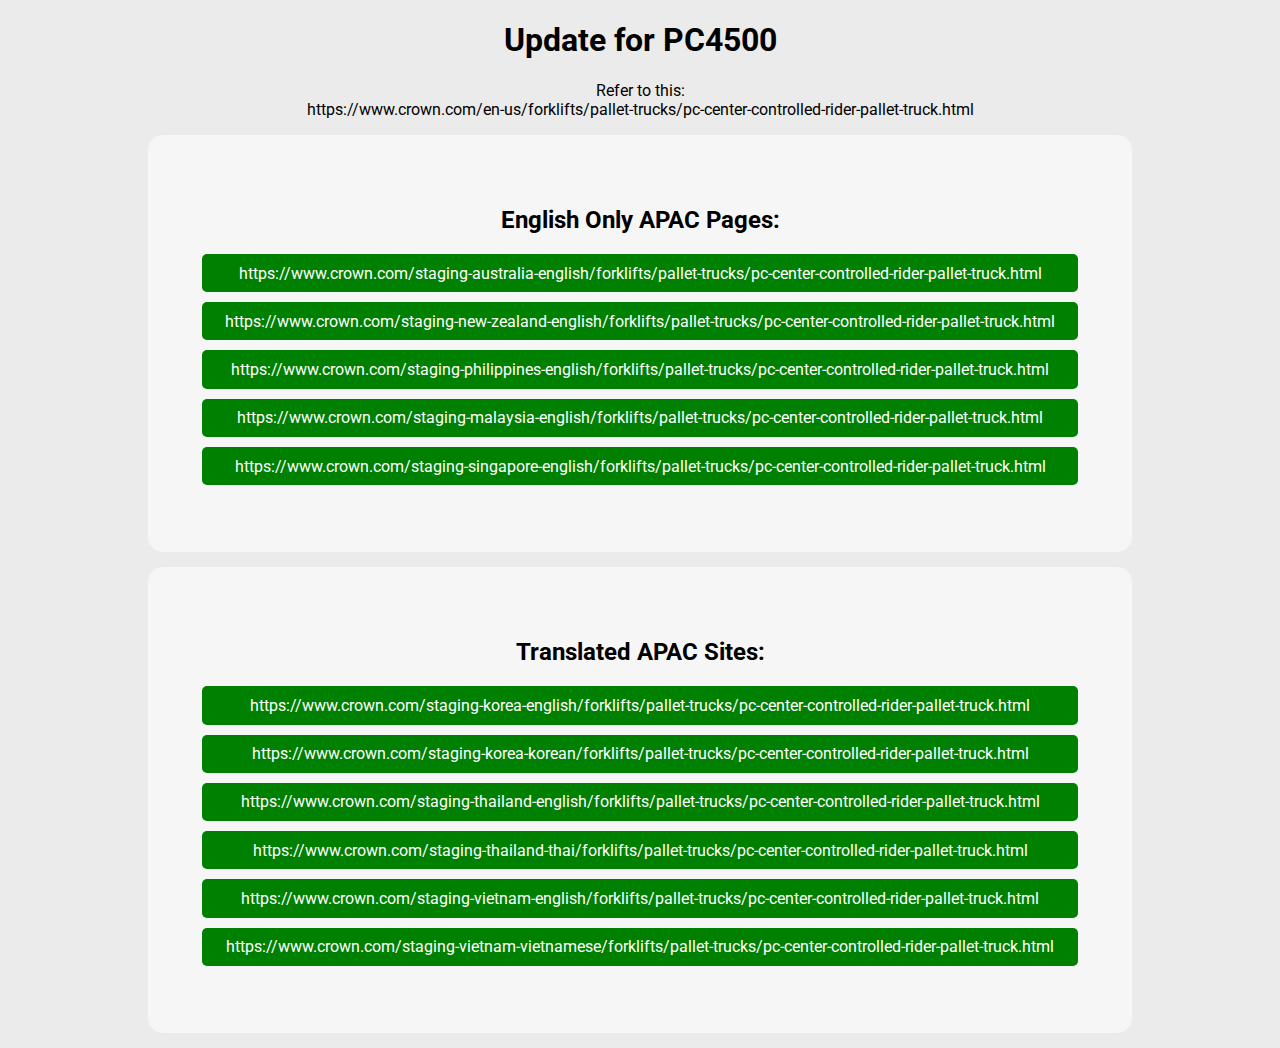
==== index.html @ c6ffd6ba "Create index.html" ====
<!DOCTYPE html>
<html>
<head>
<link rel="stylesheet" href="https://fonts.googleapis.com/css2?family=Roboto">
<link rel="stylesheet" href="https://cdnjs.cloudflare.com/ajax/libs/animate.css/4.1.1/animate.min.css"/>
<style>
body {
    max-width: 1024px;
    margin: 0 auto;
    background-color: #ebebeb;
}
h1, h2, h3, p, li {
    font-family: 'Roboto', serif;
}
.title-content {
    text-align: center;
}
.to-do-list {
    max-width: 90%;
    margin: 0 auto;
    margin-bottom: 15px;
    padding: 5% 3% 5% 3%;
    background-color: #f6f6f6;
    border-radius: 15px;
    text-align: center;
}
ul {
    padding-left: 0px;
    list-style-type: none;
}
li {
    scale: 100% 100%;
    max-width: 95%;
    margin: 0 auto 10px auto;
    transition: .25 all;
}
li:hover {
    scale: 101% 101%;
    transition: .25s all;
}
li.not-done {
    color:red;
}

li.done {
    color: #ffffff;
    background-color: green;
    border-radius: 5px;
    transition: .25s all;
}
a {
    color:#ffffff;
    text-decoration: none;
    display: block;
    padding:1.1%;
    /* transition: .75s all; */
}
a:hover {
    /* text-decoration: underline; */
    /* transition: .75s all; */
}
</style>
</head>
    <body>
        <div class="title-content animate__animated animate__fadeIn">
            <h1>Update for PC4500</h1>
            <p>Refer to this:<br>https://www.crown.com/en-us/forklifts/pallet-trucks/pc-center-controlled-rider-pallet-truck.html</p>
        </div>
        <div class="to-do-list animate__animated animate__fadeInUp">
            <h2>English Only APAC Pages:</h2>
            <ul>
                <li class="done">
                    <a href="https://www.crown.com/staging-australia-english/forklifts/pallet-trucks/pc-center-controlled-rider-pallet-truck.html" target="_blank">
                        https://www.crown.com/staging-australia-english/forklifts/pallet-trucks/pc-center-controlled-rider-pallet-truck.html
                    </a>
                </li>
                <li class="done">
                    <a href="https://www.crown.com/staging-new-zealand-english/forklifts/pallet-trucks/pc-center-controlled-rider-pallet-truck.html" target="_blank">
                        https://www.crown.com/staging-new-zealand-english/forklifts/pallet-trucks/pc-center-controlled-rider-pallet-truck.html
                    </a>
                </li>
                <li class="done">
                    <a href="https://www.crown.com/staging-philippines-english/forklifts/pallet-trucks/pc-center-controlled-rider-pallet-truck.html" target="_blank">
                        https://www.crown.com/staging-philippines-english/forklifts/pallet-trucks/pc-center-controlled-rider-pallet-truck.html
                    </a>
                </li>
                <li class="done">
                    <a href="https://www.crown.com/staging-malaysia-english/forklifts/pallet-trucks/pc-center-controlled-rider-pallet-truck.html" target="_blank">
                        https://www.crown.com/staging-malaysia-english/forklifts/pallet-trucks/pc-center-controlled-rider-pallet-truck.html
                    </a>
                </li>
                <li class="done">
                    <a href="https://www.crown.com/staging-singapore-english/forklifts/pallet-trucks/pc-center-controlled-rider-pallet-truck.html" target="_blank">
                        https://www.crown.com/staging-singapore-english/forklifts/pallet-trucks/pc-center-controlled-rider-pallet-truck.html
                    </a>
                </li>
            </ul>
        </div>
        <div class="to-do-list animate__animated animate__fadeInUp">
            <h2>Translated APAC Sites:</h2>
            <ul>
                <li class="done">
                    <a href="https://www.crown.com/staging-korea-english/forklifts/pallet-trucks/pc-center-controlled-rider-pallet-truck.html" target="_blank">
                        https://www.crown.com/staging-korea-english/forklifts/pallet-trucks/pc-center-controlled-rider-pallet-truck.html
                    </a>
                </li>
                <li class="done">
                    <a href="https://www.crown.com/staging-korea-korean/forklifts/pallet-trucks/pc-center-controlled-rider-pallet-truck.html" target="_blank">
                        https://www.crown.com/staging-korea-korean/forklifts/pallet-trucks/pc-center-controlled-rider-pallet-truck.html
                    </a>
                </li>
                <li class="done">
                    <a href="https://www.crown.com/staging-thailand-english/forklifts/pallet-trucks/pc-center-controlled-rider-pallet-truck.html" target="_blank">
                        https://www.crown.com/staging-thailand-english/forklifts/pallet-trucks/pc-center-controlled-rider-pallet-truck.html
                    </a>
                </li>
                <li class="done">
                    <a href="https://www.crown.com/staging-thailand-thai/forklifts/pallet-trucks/pc-center-controlled-rider-pallet-truck.html" target="_blank">
                        https://www.crown.com/staging-thailand-thai/forklifts/pallet-trucks/pc-center-controlled-rider-pallet-truck.html
                    </a>
                </li>
                <li class="done">
                    <a href="https://www.crown.com/staging-vietnam-english/forklifts/pallet-trucks/pc-center-controlled-rider-pallet-truck.html" target="_blank">
                        https://www.crown.com/staging-vietnam-english/forklifts/pallet-trucks/pc-center-controlled-rider-pallet-truck.html
                    </a>
                </li>
                <li class="done">
                    <a href="https://www.crown.com/staging-vietnam-vietnamese/forklifts/pallet-trucks/pc-center-controlled-rider-pallet-truck.html" target="_blank">
                        https://www.crown.com/staging-vietnam-vietnamese/forklifts/pallet-trucks/pc-center-controlled-rider-pallet-truck.html
                    </a>
                </li>
            </ul>
        </div>   
    </body>
</html>
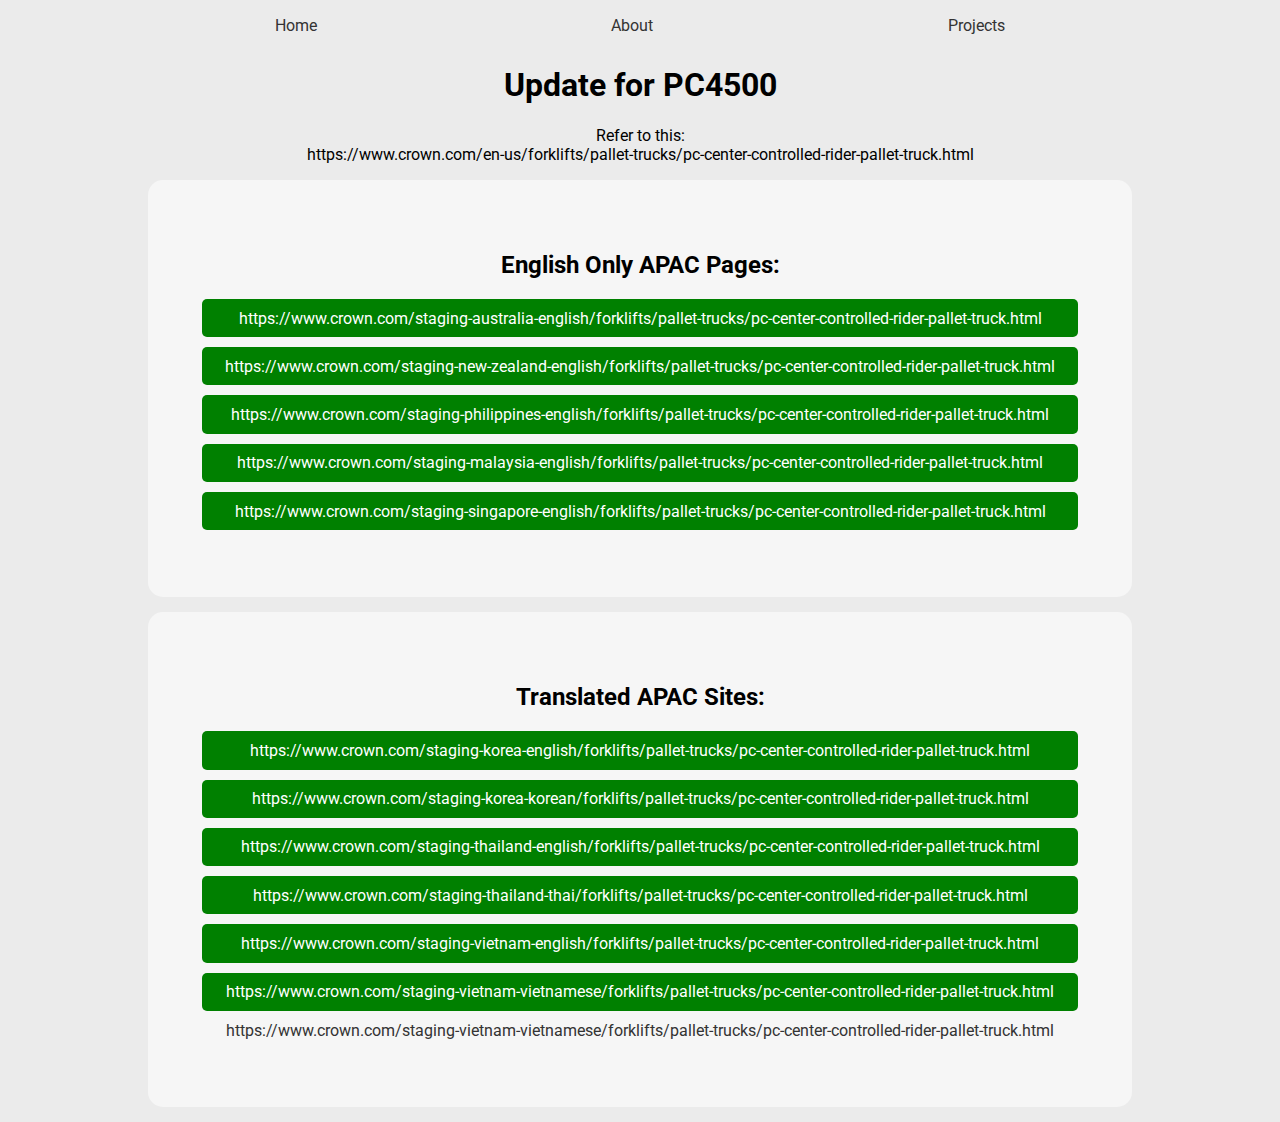
==== commit 0da41b00: "Menu and CSS file" ====
--- a/index.html
+++ b/index.html
@@ -1,67 +1,24 @@
 <!DOCTYPE html>
 <html>
 <head>
+<link rel="stylesheet" href="css/demstyles.css">
 <link rel="stylesheet" href="https://fonts.googleapis.com/css2?family=Roboto">
 <link rel="stylesheet" href="https://cdnjs.cloudflare.com/ajax/libs/animate.css/4.1.1/animate.min.css"/>
-<style>
-body {
-    max-width: 1024px;
-    margin: 0 auto;
-    background-color: #ebebeb;
-}
-h1, h2, h3, p, li {
-    font-family: 'Roboto', serif;
-}
-.title-content {
-    text-align: center;
-}
-.to-do-list {
-    max-width: 90%;
-    margin: 0 auto;
-    margin-bottom: 15px;
-    padding: 5% 3% 5% 3%;
-    background-color: #f6f6f6;
-    border-radius: 15px;
-    text-align: center;
-}
-ul {
-    padding-left: 0px;
-    list-style-type: none;
-}
-li {
-    scale: 100% 100%;
-    max-width: 95%;
-    margin: 0 auto 10px auto;
-    transition: .25 all;
-}
-li:hover {
-    scale: 101% 101%;
-    transition: .25s all;
-}
-li.not-done {
-    color:red;
-}
-
-li.done {
-    color: #ffffff;
-    background-color: green;
-    border-radius: 5px;
-    transition: .25s all;
-}
-a {
-    color:#ffffff;
-    text-decoration: none;
-    display: block;
-    padding:1.1%;
-    /* transition: .75s all; */
-}
-a:hover {
-    /* text-decoration: underline; */
-    /* transition: .75s all; */
-}
-</style>
 </head>
     <body>
+        <div class="main-menu">
+            <ul>
+                <li>
+                    <a href="index.html">Home</a>
+                </li>
+                <li>
+                    <a href="#">About</a>
+                </li>
+                <li>
+                    <a href="current-project-links/currentprojects.html">Projects</a>
+                </li>
+            </ul>
+        </div>
         <div class="title-content animate__animated animate__fadeIn">
             <h1>Update for PC4500</h1>
             <p>Refer to this:<br>https://www.crown.com/en-us/forklifts/pallet-trucks/pc-center-controlled-rider-pallet-truck.html</p>
@@ -129,6 +86,11 @@
                         https://www.crown.com/staging-vietnam-vietnamese/forklifts/pallet-trucks/pc-center-controlled-rider-pallet-truck.html
                     </a>
                 </li>
+                <li>
+                    <a href="https://www.crown.com/staging-vietnam-vietnamese/forklifts/pallet-trucks/pc-center-controlled-rider-pallet-truck.html" target="_blank">
+                        https://www.crown.com/staging-vietnam-vietnamese/forklifts/pallet-trucks/pc-center-controlled-rider-pallet-truck.html
+                    </a>
+                </li>
             </ul>
         </div>   
     </body>
--- a/css/demstyles.css
+++ b/css/demstyles.css
@@ -0,0 +1,62 @@
+.main-menu ul {
+    display: flex;
+}
+body {
+    max-width: 1024px;
+    margin: 0 auto;
+    background-color: #ebebeb;
+}
+h1, h2, h3, p, li {
+    font-family: 'Roboto', serif;
+}
+.title-content {
+    text-align: center;
+}
+.to-do-list {
+    max-width: 90%;
+    margin: 0 auto;
+    margin-bottom: 15px;
+    padding: 5% 3% 5% 3%;
+    background-color: #f6f6f6;
+    border-radius: 15px;
+    text-align: center;
+}
+ul {
+    padding-left: 0px;
+    list-style-type: none;
+}
+li {
+    scale: 100% 100%;
+    max-width: 95%;
+    margin: 0 auto 10px auto;
+    transition: .25 all;
+}
+li:hover {
+    scale: 101% 101%;
+    transition: .25s all;
+}
+li.not-done {
+    color:red;
+}
+
+li.done {
+    color: #ffffff;
+    background-color: green;
+    border-radius: 5px;
+    transition: .25s all;
+}
+li.done a {
+    color:#ffffff;
+    text-decoration: none;
+    display: block;
+    padding:1.1%;
+    /* transition: .75s all; */
+}
+a {
+    color: #333333;
+    text-decoration: none;
+}
+a:hover {
+    /* text-decoration: underline; */
+    /* transition: .75s all; */
+}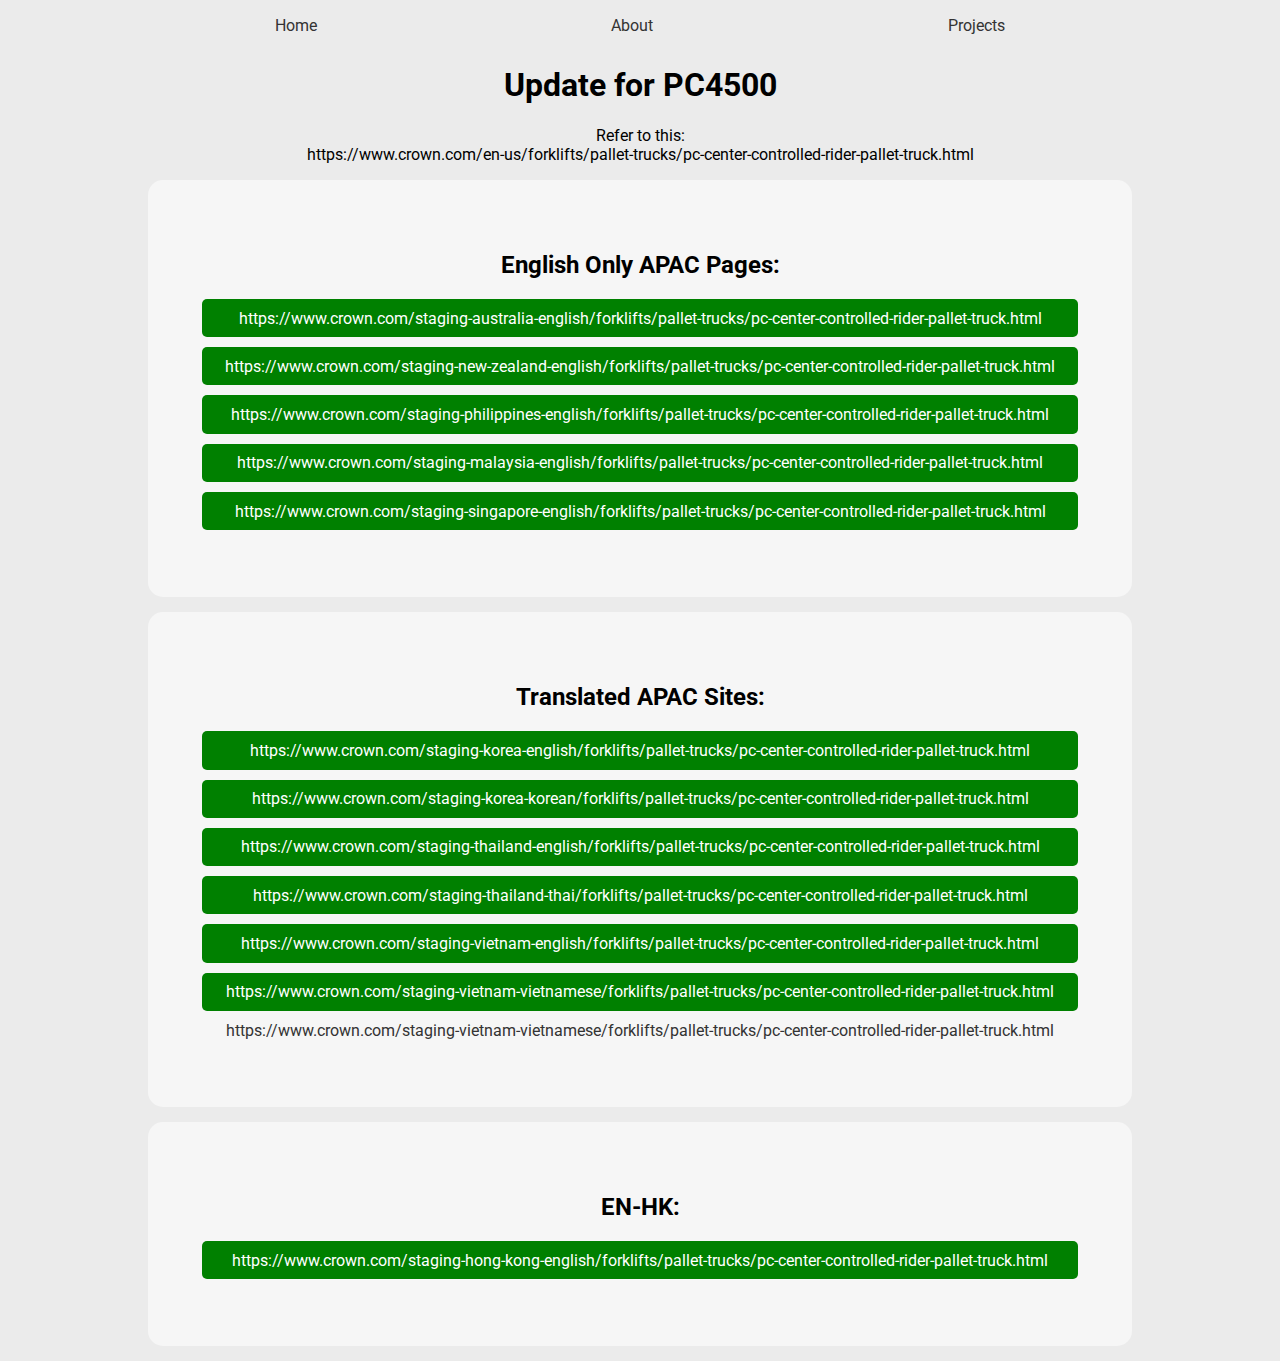
==== commit 8cbaddeb: "added EN-HK" ====
--- a/index.html
+++ b/index.html
@@ -92,6 +92,16 @@
                     </a>
                 </li>
             </ul>
+        </div>
+        <div class="to-do-list animate__animated animate__fadeInUp">
+            <h2>EN-HK:</h2>
+            <ul>
+                <li class="done">
+                    <a href="https://www.crown.com/staging-hong-kong-english/forklifts/pallet-trucks/pc-center-controlled-rider-pallet-truck.html" target="_blank">
+                        https://www.crown.com/staging-hong-kong-english/forklifts/pallet-trucks/pc-center-controlled-rider-pallet-truck.html
+                    </a>
+                </li>
+            </ul>
         </div>   
     </body>
 </html>
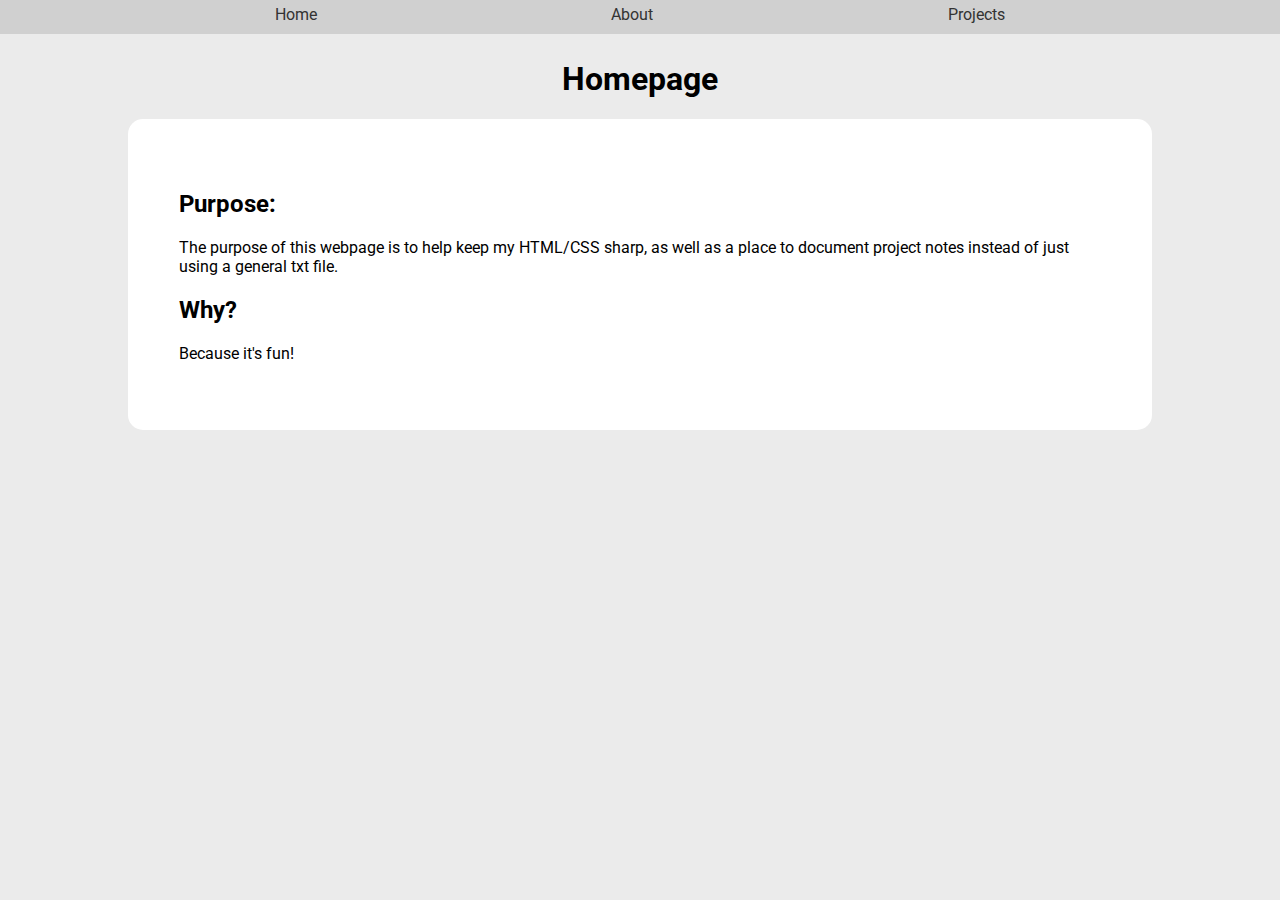
==== commit 8fdc6786: "More polish and stuff" ====
--- a/index.html
+++ b/index.html
@@ -7,102 +7,44 @@
 </head>
     <body>
         <div class="main-menu">
+        <div class="full-width">
+        <div class="body-width">
             <ul>
                 <li>
                     <a href="index.html">Home</a>
                 </li>
                 <li>
-                    <a href="#">About</a>
+                    <a href="about.html">About</a>
                 </li>
                 <li>
                     <a href="current-project-links/currentprojects.html">Projects</a>
                 </li>
             </ul>
         </div>
+        <!-- End Main Menu -->
+        </div>
+        <!-- End Body Width -->
+        </div>
+        <!-- End Full Width -->
         <div class="title-content animate__animated animate__fadeIn">
-            <h1>Update for PC4500</h1>
-            <p>Refer to this:<br>https://www.crown.com/en-us/forklifts/pallet-trucks/pc-center-controlled-rider-pallet-truck.html</p>
+        <div class="full-width">
+        <div class="body-width">
+            <h1>Homepage</h1>
         </div>
-        <div class="to-do-list animate__animated animate__fadeInUp">
-            <h2>English Only APAC Pages:</h2>
-            <ul>
-                <li class="done">
-                    <a href="https://www.crown.com/staging-australia-english/forklifts/pallet-trucks/pc-center-controlled-rider-pallet-truck.html" target="_blank">
-                        https://www.crown.com/staging-australia-english/forklifts/pallet-trucks/pc-center-controlled-rider-pallet-truck.html
-                    </a>
-                </li>
-                <li class="done">
-                    <a href="https://www.crown.com/staging-new-zealand-english/forklifts/pallet-trucks/pc-center-controlled-rider-pallet-truck.html" target="_blank">
-                        https://www.crown.com/staging-new-zealand-english/forklifts/pallet-trucks/pc-center-controlled-rider-pallet-truck.html
-                    </a>
-                </li>
-                <li class="done">
-                    <a href="https://www.crown.com/staging-philippines-english/forklifts/pallet-trucks/pc-center-controlled-rider-pallet-truck.html" target="_blank">
-                        https://www.crown.com/staging-philippines-english/forklifts/pallet-trucks/pc-center-controlled-rider-pallet-truck.html
-                    </a>
-                </li>
-                <li class="done">
-                    <a href="https://www.crown.com/staging-malaysia-english/forklifts/pallet-trucks/pc-center-controlled-rider-pallet-truck.html" target="_blank">
-                        https://www.crown.com/staging-malaysia-english/forklifts/pallet-trucks/pc-center-controlled-rider-pallet-truck.html
-                    </a>
-                </li>
-                <li class="done">
-                    <a href="https://www.crown.com/staging-singapore-english/forklifts/pallet-trucks/pc-center-controlled-rider-pallet-truck.html" target="_blank">
-                        https://www.crown.com/staging-singapore-english/forklifts/pallet-trucks/pc-center-controlled-rider-pallet-truck.html
-                    </a>
-                </li>
-            </ul>
         </div>
-        <div class="to-do-list animate__animated animate__fadeInUp">
-            <h2>Translated APAC Sites:</h2>
-            <ul>
-                <li class="done">
-                    <a href="https://www.crown.com/staging-korea-english/forklifts/pallet-trucks/pc-center-controlled-rider-pallet-truck.html" target="_blank">
-                        https://www.crown.com/staging-korea-english/forklifts/pallet-trucks/pc-center-controlled-rider-pallet-truck.html
-                    </a>
-                </li>
-                <li class="done">
-                    <a href="https://www.crown.com/staging-korea-korean/forklifts/pallet-trucks/pc-center-controlled-rider-pallet-truck.html" target="_blank">
-                        https://www.crown.com/staging-korea-korean/forklifts/pallet-trucks/pc-center-controlled-rider-pallet-truck.html
-                    </a>
-                </li>
-                <li class="done">
-                    <a href="https://www.crown.com/staging-thailand-english/forklifts/pallet-trucks/pc-center-controlled-rider-pallet-truck.html" target="_blank">
-                        https://www.crown.com/staging-thailand-english/forklifts/pallet-trucks/pc-center-controlled-rider-pallet-truck.html
-                    </a>
-                </li>
-                <li class="done">
-                    <a href="https://www.crown.com/staging-thailand-thai/forklifts/pallet-trucks/pc-center-controlled-rider-pallet-truck.html" target="_blank">
-                        https://www.crown.com/staging-thailand-thai/forklifts/pallet-trucks/pc-center-controlled-rider-pallet-truck.html
-                    </a>
-                </li>
-                <li class="done">
-                    <a href="https://www.crown.com/staging-vietnam-english/forklifts/pallet-trucks/pc-center-controlled-rider-pallet-truck.html" target="_blank">
-                        https://www.crown.com/staging-vietnam-english/forklifts/pallet-trucks/pc-center-controlled-rider-pallet-truck.html
-                    </a>
-                </li>
-                <li class="done">
-                    <a href="https://www.crown.com/staging-vietnam-vietnamese/forklifts/pallet-trucks/pc-center-controlled-rider-pallet-truck.html" target="_blank">
-                        https://www.crown.com/staging-vietnam-vietnamese/forklifts/pallet-trucks/pc-center-controlled-rider-pallet-truck.html
-                    </a>
-                </li>
-                <li>
-                    <a href="https://www.crown.com/staging-vietnam-vietnamese/forklifts/pallet-trucks/pc-center-controlled-rider-pallet-truck.html" target="_blank">
-                        https://www.crown.com/staging-vietnam-vietnamese/forklifts/pallet-trucks/pc-center-controlled-rider-pallet-truck.html
-                    </a>
-                </li>
-            </ul>
         </div>
-        <div class="to-do-list animate__animated animate__fadeInUp">
-            <h2>EN-HK:</h2>
-            <ul>
-                <li class="done">
-                    <a href="https://www.crown.com/staging-hong-kong-english/forklifts/pallet-trucks/pc-center-controlled-rider-pallet-truck.html" target="_blank">
-                        https://www.crown.com/staging-hong-kong-english/forklifts/pallet-trucks/pc-center-controlled-rider-pallet-truck.html
-                    </a>
-                </li>
-            </ul>
-        </div>   
+        <div class="main-body animate__animated animate__fadeInUp">
+        <div class="full-width">
+        <div class="body-width">
+            <div class="content-card">
+            <h2>Purpose:</h2>
+            <p>The purpose of this webpage is to help keep my HTML/CSS sharp, as well as a place to document project notes instead of just using a general txt file.</p>
+            <h2>Why?</h2>
+            <p>Because it's fun!</p>
+        </div>
+        </div> 
+        </div>
+        </div>
     </body>
 </html>
 
--- a/css/demstyles.css
+++ b/css/demstyles.css
@@ -1,12 +1,28 @@
+.main-menu {
+    background-color: #d0d0d0;
+    padding-top: 5px;
+    position: fixed;
+    width: 100%;
+    top: 0;
+    z-index: 100;
+}
 .main-menu ul {
     display: flex;
+    margin-top:0;
+    margin-bottom:0;
 }
 body {
+    background-color: #ebebeb;
+    margin:0px;
+    padding-top: 3%;
+}
+
+.body-width {
     max-width: 1024px;
     margin: 0 auto;
-    background-color: #ebebeb;
 }
-h1, h2, h3, p, li {
+
+h1, h2, h3, h4, p, li, a {
     font-family: 'Roboto', serif;
 }
 .title-content {
@@ -20,6 +36,7 @@
     background-color: #f6f6f6;
     border-radius: 15px;
     text-align: center;
+    margin-top:45px;
 }
 ul {
     padding-left: 0px;
@@ -31,7 +48,7 @@
     margin: 0 auto 10px auto;
     transition: .25 all;
 }
-li:hover {
+.to-do-list li:hover {
     scale: 101% 101%;
     transition: .25s all;
 }
@@ -56,7 +73,36 @@
     color: #333333;
     text-decoration: none;
 }
-a:hover {
-    /* text-decoration: underline; */
-    /* transition: .75s all; */
+
+.content-card {
+    background-color: #ffffff;
+    padding: 5%;
+    border-radius: 15px;
+    margin-bottom: 35px;
+}
+
+a.to-do-button {
+    background-color: #5daf68;
+    color: #ffffff;
+    padding: 1%;
+    border-radius: 5px;
+    display: block;
+    max-width: 140px;
+    text-align: center;
+    transition: .50s all;
+}
+
+a.to-do-button:hover {
+    background-color: #52995c;
+    transition: .50s all;
+}
+
+.completed-work-wrapper {
+    opacity: .5;
+    transition: .50s all;
+}
+
+.completed-work-wrapper:hover {
+    opacity: 1;
+    transition: .50s all;
 }